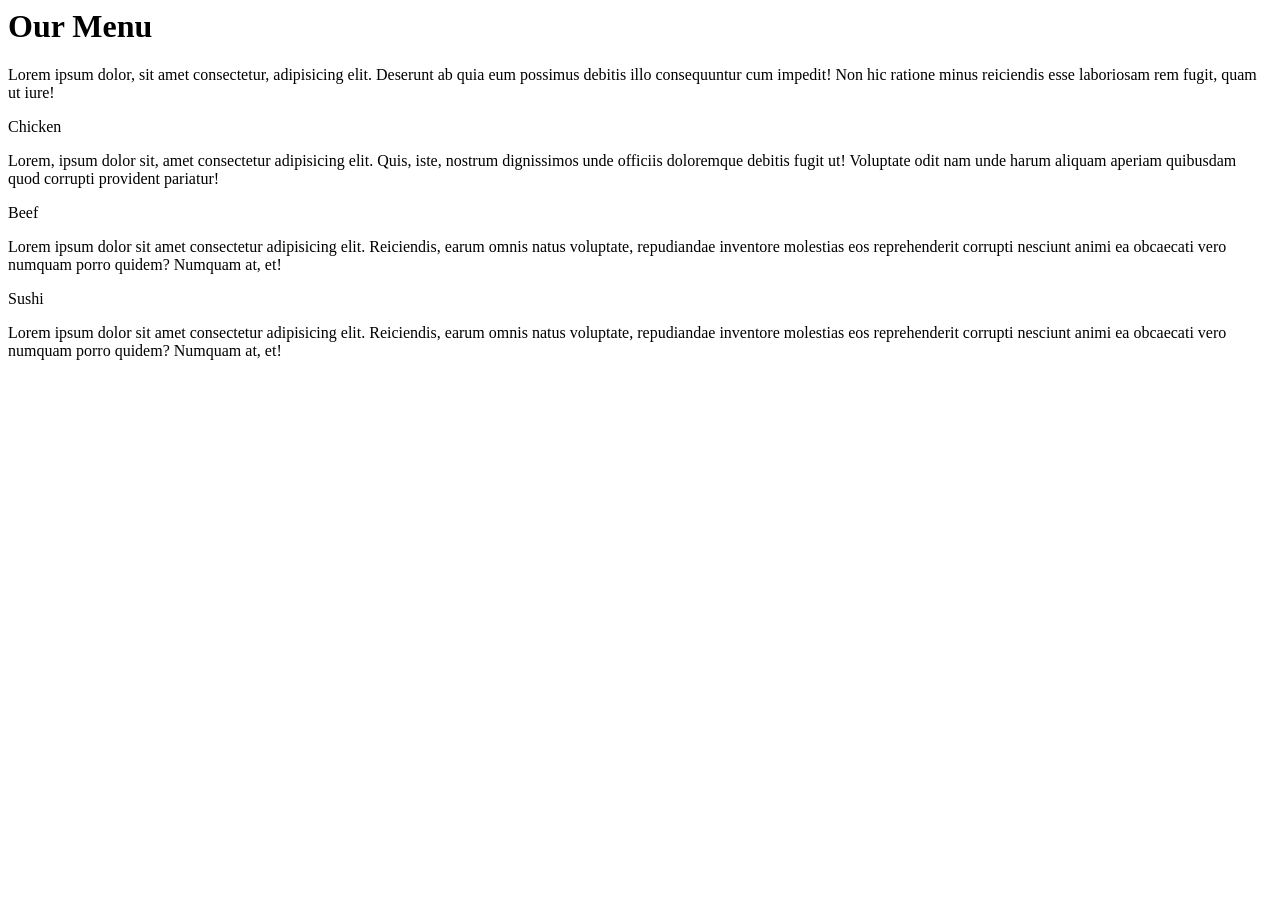
==== index.html @ 47172877 "Update index.html" ====
<html lang="en">
<head>
<meta charset="UTF-8">
<meta name="viewport" content="width=device-width, initialscale=1.0">
 <link rel="stylesheet" href="css/style.css">
<title>Responsive Layout</title>
</head>
<body>
<div class="row">
<h1>Our Menu</h1>
 <div class="col-lg-4 col-md-6 col-sm-12" id="container">
 <p>Lorem ipsum dolor, sit amet consectetur, adipisicing elit.
Deserunt ab quia eum possimus debitis illo consequuntur cum impedit!
Non hic ratione minus reiciendis esse laboriosam rem fugit, quam ut
iure!</p>
 <p id="p1">Chicken</p>
 </div>

 <div class="col-lg-4 col-md-6 col-sm-12" id="container"><p>Lorem,
ipsum dolor sit, amet consectetur adipisicing elit. Quis, iste,
nostrum dignissimos unde officiis doloremque debitis fugit ut!
Voluptate odit nam unde harum aliquam aperiam quibusdam quod corrupti
provident pariatur!</p>
 <p id="p2">Beef</p>
 </div>
 <div class="col-lg-4 col-md-12 col-sm-12" id="container"><p>Lorem
ipsum dolor sit amet consectetur adipisicing elit. Reiciendis, earum
omnis natus voluptate, repudiandae inventore molestias eos
reprehenderit corrupti nesciunt animi ea obcaecati vero numquam porro
quidem? Numquam at, et!</p>
 <p id="p3">Sushi</p>
 </div>
 <div class="col-lg-4 col-md-12 col-sm-12" id="container"><p>Lorem
ipsum dolor sit amet consectetur adipisicing elit. Reiciendis, earum
omnis natus voluptate, repudiandae inventore molestias eos
reprehenderit corrupti nesciunt animi ea obcaecati vero numquam porro
quidem? Numquam at, et!</p>
 
 
</div>
</body>
</html>
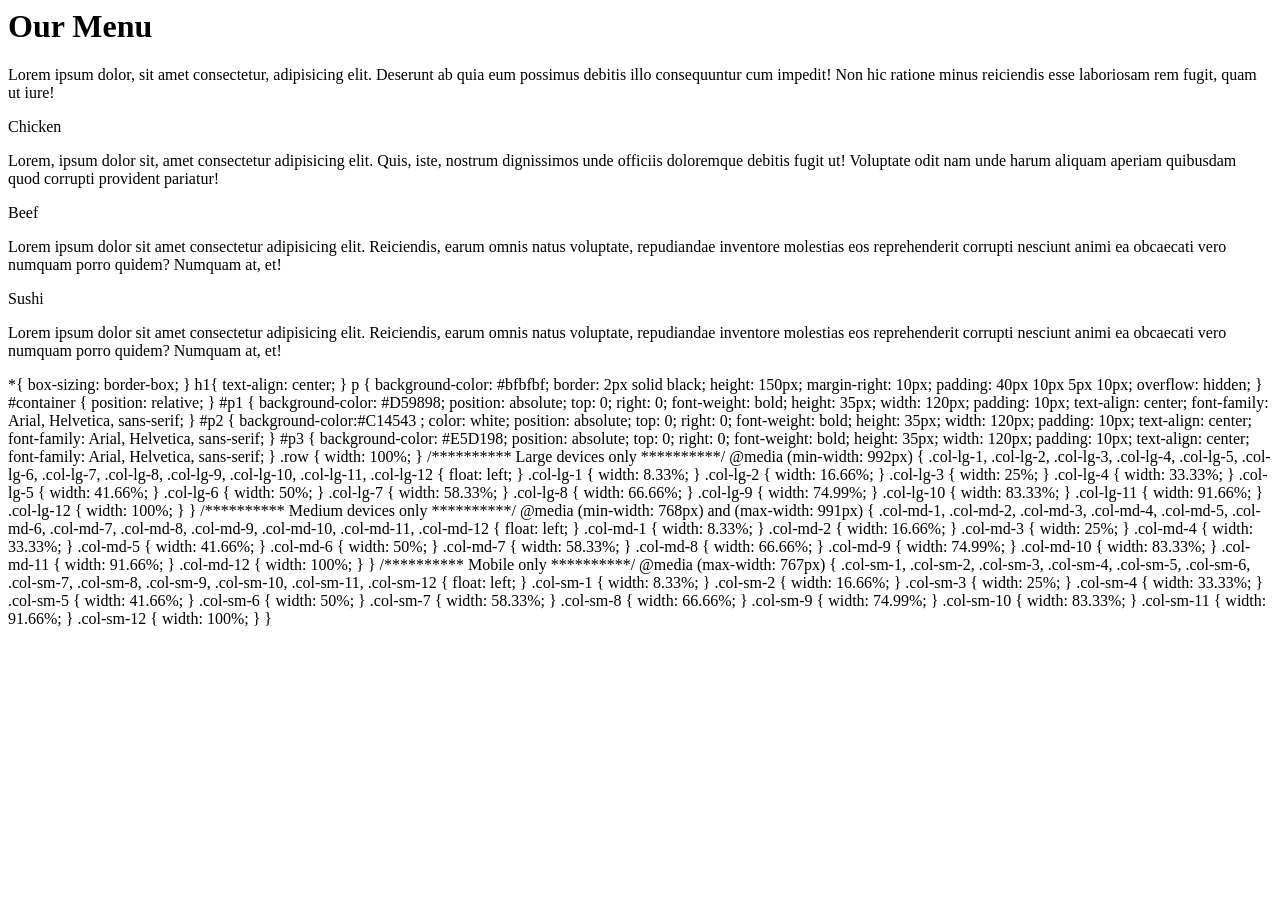
==== commit 01c2b9a0: "Update index.html" ====
--- a/index.html
+++ b/index.html
@@ -38,5 +38,197 @@
  
  
 </div>
+ *{
+ box-sizing: border-box;
+}
+h1{
+ text-align: center;
+}
+p {
+ background-color: #bfbfbf;
+ border: 2px solid black;
+ height: 150px;
+ margin-right: 10px;
+ padding: 40px 10px 5px 10px;
+ overflow: hidden;
+}
+#container {
+ position: relative;
+
+}
+#p1 {
+ background-color: #D59898;
+ position: absolute;
+ top: 0;
+ right: 0;
+ font-weight: bold;
+ height: 35px;
+ width: 120px;
+ padding: 10px;
+ text-align: center;
+ font-family: Arial, Helvetica, sans-serif;
+}
+#p2 {
+ background-color:#C14543 ;
+ color: white;
+ position: absolute;
+ top: 0;
+ right: 0;
+ font-weight: bold;
+ height: 35px;
+ width: 120px;
+ padding: 10px;
+ text-align: center;
+ font-family: Arial, Helvetica, sans-serif;
+}
+#p3 {
+ background-color: #E5D198;
+ position: absolute;
+ top: 0;
+ right: 0;
+ font-weight: bold;
+ height: 35px;
+ width: 120px;
+ padding: 10px;
+ text-align: center;
+ font-family: Arial, Helvetica, sans-serif;
+}
+.row {
+ width: 100%;
+}
+/********** Large devices only **********/
+@media (min-width: 992px) {
+ .col-lg-1, .col-lg-2, .col-lg-3, .col-lg-4, .col-lg-5, .col-lg-6,
+.col-lg-7, .col-lg-8, .col-lg-9, .col-lg-10, .col-lg-11, .col-lg-12 {
+ float: left;
+ }
+ .col-lg-1 {
+ width: 8.33%;
+ }
+ .col-lg-2 {
+ width: 16.66%;
+ }
+ .col-lg-3 {
+ width: 25%;
+ }
+ .col-lg-4 {
+ width: 33.33%;
+
+ }
+ .col-lg-5 {
+ width: 41.66%;
+ }
+ .col-lg-6 {
+ width: 50%;
+ }
+ .col-lg-7 {
+ width: 58.33%;
+ }
+ .col-lg-8 {
+ width: 66.66%;
+ }
+ .col-lg-9 {
+ width: 74.99%;
+ }
+ .col-lg-10 {
+ width: 83.33%;
+ }
+ .col-lg-11 {
+ width: 91.66%;
+ }
+ .col-lg-12 {
+ width: 100%;
+ }
+
+}
+/********** Medium devices only **********/
+@media (min-width: 768px) and (max-width: 991px) {
+ .col-md-1, .col-md-2, .col-md-3, .col-md-4, .col-md-5, .col-md-6,
+.col-md-7, .col-md-8, .col-md-9, .col-md-10, .col-md-11, .col-md-12 {
+ float: left;
+
+ }
+ .col-md-1 {
+ width: 8.33%;
+ }
+ .col-md-2 {
+ width: 16.66%;
+ }
+ .col-md-3 {
+ width: 25%;
+ }
+ .col-md-4 {
+ width: 33.33%;
+ }
+ .col-md-5 {
+ width: 41.66%;
+ }
+ .col-md-6 {
+ width: 50%;
+ }
+ .col-md-7 {
+ width: 58.33%;
+ }
+ .col-md-8 {
+ width: 66.66%;
+ }
+ .col-md-9 {
+ width: 74.99%;
+ }
+ .col-md-10 {
+ width: 83.33%;
+ }
+ .col-md-11 {
+ width: 91.66%;
+ }
+ .col-md-12 {
+ width: 100%;
+ }
+}
+/********** Mobile only **********/
+@media (max-width: 767px) {
+ .col-sm-1, .col-sm-2, .col-sm-3, .col-sm-4, .col-sm-5, .col-sm-6,
+.col-sm-7, .col-sm-8, .col-sm-9, .col-sm-10, .col-sm-11, .col-sm-12 {
+ float: left;
+ }
+ .col-sm-1 {
+ width: 8.33%;
+ }
+ .col-sm-2 {
+ width: 16.66%;
+ }
+ .col-sm-3 {
+ width: 25%;
+ }
+ .col-sm-4 {
+ width: 33.33%;
+
+ }
+ .col-sm-5 {
+ width: 41.66%;
+ }
+ .col-sm-6 {
+ width: 50%;
+ }
+ .col-sm-7 {
+ width: 58.33%;
+ }
+ .col-sm-8 {
+ width: 66.66%;
+ }
+ .col-sm-9 {
+ width: 74.99%;
+ }
+ .col-sm-10 {
+ width: 83.33%;
+ }
+ .col-sm-11 {
+ width: 91.66%;
+ }
+ .col-sm-12 {
+ width: 100%;
+ }
+
+}
 </body>
 </html>
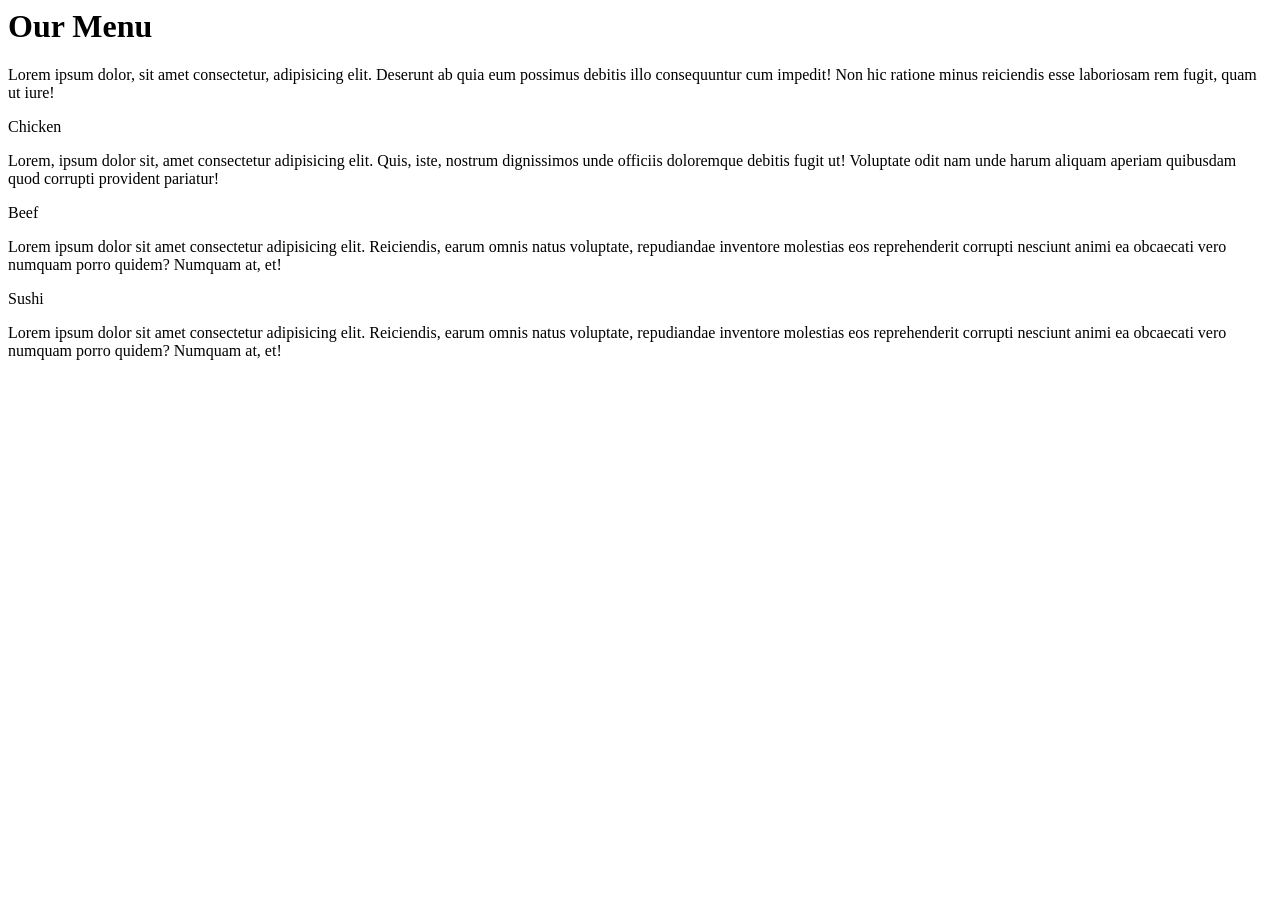
==== commit 59b2b1a5: "Update index.html" ====
--- a/index.html
+++ b/index.html
@@ -35,200 +35,8 @@
 omnis natus voluptate, repudiandae inventore molestias eos
 reprehenderit corrupti nesciunt animi ea obcaecati vero numquam porro
 quidem? Numquam at, et!</p>
+  
+</div>
  
- 
-</div>
- *{
- box-sizing: border-box;
-}
-h1{
- text-align: center;
-}
-p {
- background-color: #bfbfbf;
- border: 2px solid black;
- height: 150px;
- margin-right: 10px;
- padding: 40px 10px 5px 10px;
- overflow: hidden;
-}
-#container {
- position: relative;
-
-}
-#p1 {
- background-color: #D59898;
- position: absolute;
- top: 0;
- right: 0;
- font-weight: bold;
- height: 35px;
- width: 120px;
- padding: 10px;
- text-align: center;
- font-family: Arial, Helvetica, sans-serif;
-}
-#p2 {
- background-color:#C14543 ;
- color: white;
- position: absolute;
- top: 0;
- right: 0;
- font-weight: bold;
- height: 35px;
- width: 120px;
- padding: 10px;
- text-align: center;
- font-family: Arial, Helvetica, sans-serif;
-}
-#p3 {
- background-color: #E5D198;
- position: absolute;
- top: 0;
- right: 0;
- font-weight: bold;
- height: 35px;
- width: 120px;
- padding: 10px;
- text-align: center;
- font-family: Arial, Helvetica, sans-serif;
-}
-.row {
- width: 100%;
-}
-/********** Large devices only **********/
-@media (min-width: 992px) {
- .col-lg-1, .col-lg-2, .col-lg-3, .col-lg-4, .col-lg-5, .col-lg-6,
-.col-lg-7, .col-lg-8, .col-lg-9, .col-lg-10, .col-lg-11, .col-lg-12 {
- float: left;
- }
- .col-lg-1 {
- width: 8.33%;
- }
- .col-lg-2 {
- width: 16.66%;
- }
- .col-lg-3 {
- width: 25%;
- }
- .col-lg-4 {
- width: 33.33%;
-
- }
- .col-lg-5 {
- width: 41.66%;
- }
- .col-lg-6 {
- width: 50%;
- }
- .col-lg-7 {
- width: 58.33%;
- }
- .col-lg-8 {
- width: 66.66%;
- }
- .col-lg-9 {
- width: 74.99%;
- }
- .col-lg-10 {
- width: 83.33%;
- }
- .col-lg-11 {
- width: 91.66%;
- }
- .col-lg-12 {
- width: 100%;
- }
-
-}
-/********** Medium devices only **********/
-@media (min-width: 768px) and (max-width: 991px) {
- .col-md-1, .col-md-2, .col-md-3, .col-md-4, .col-md-5, .col-md-6,
-.col-md-7, .col-md-8, .col-md-9, .col-md-10, .col-md-11, .col-md-12 {
- float: left;
-
- }
- .col-md-1 {
- width: 8.33%;
- }
- .col-md-2 {
- width: 16.66%;
- }
- .col-md-3 {
- width: 25%;
- }
- .col-md-4 {
- width: 33.33%;
- }
- .col-md-5 {
- width: 41.66%;
- }
- .col-md-6 {
- width: 50%;
- }
- .col-md-7 {
- width: 58.33%;
- }
- .col-md-8 {
- width: 66.66%;
- }
- .col-md-9 {
- width: 74.99%;
- }
- .col-md-10 {
- width: 83.33%;
- }
- .col-md-11 {
- width: 91.66%;
- }
- .col-md-12 {
- width: 100%;
- }
-}
-/********** Mobile only **********/
-@media (max-width: 767px) {
- .col-sm-1, .col-sm-2, .col-sm-3, .col-sm-4, .col-sm-5, .col-sm-6,
-.col-sm-7, .col-sm-8, .col-sm-9, .col-sm-10, .col-sm-11, .col-sm-12 {
- float: left;
- }
- .col-sm-1 {
- width: 8.33%;
- }
- .col-sm-2 {
- width: 16.66%;
- }
- .col-sm-3 {
- width: 25%;
- }
- .col-sm-4 {
- width: 33.33%;
-
- }
- .col-sm-5 {
- width: 41.66%;
- }
- .col-sm-6 {
- width: 50%;
- }
- .col-sm-7 {
- width: 58.33%;
- }
- .col-sm-8 {
- width: 66.66%;
- }
- .col-sm-9 {
- width: 74.99%;
- }
- .col-sm-10 {
- width: 83.33%;
- }
- .col-sm-11 {
- width: 91.66%;
- }
- .col-sm-12 {
- width: 100%;
- }
-
-}
 </body>
 </html>
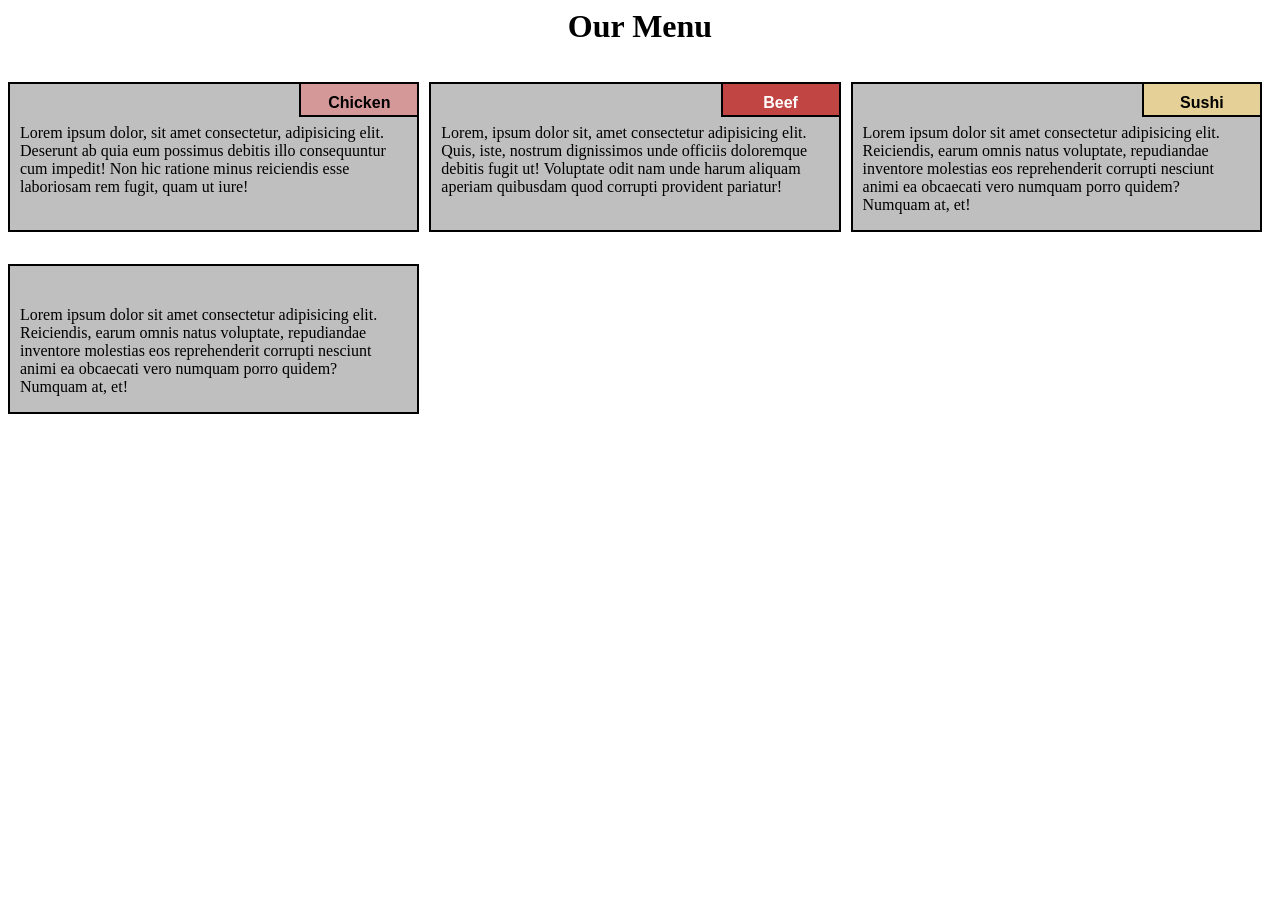
==== commit 66d5ceb0: "Update index.html" ====
--- a/index.html
+++ b/index.html
@@ -2,7 +2,7 @@
 <head>
 <meta charset="UTF-8">
 <meta name="viewport" content="width=device-width, initialscale=1.0">
- <link rel="stylesheet" href="css/style.css">
+ <link rel="stylesheet" href="style.css">
 <title>Responsive Layout</title>
 </head>
 <body>
--- a/style.css
+++ b/style.css
@@ -0,0 +1,192 @@
+*{
+ box-sizing: border-box;
+}
+h1{
+ text-align: center;
+}
+p {
+ background-color: #bfbfbf;
+ border: 2px solid black;
+ height: 150px;
+ margin-right: 10px;
+ padding: 40px 10px 5px 10px;
+ overflow: hidden;
+}
+#container {
+ position: relative;
+
+}
+#p1 {
+ background-color: #D59898;
+ position: absolute;
+ top: 0;
+ right: 0;
+ font-weight: bold;
+ height: 35px;
+ width: 120px;
+ padding: 10px;
+ text-align: center;
+ font-family: Arial, Helvetica, sans-serif;
+}
+#p2 {
+ background-color:#C14543 ;
+ color: white;
+ position: absolute;
+ top: 0;
+ right: 0;
+ font-weight: bold;
+ height: 35px;
+ width: 120px;
+ padding: 10px;
+ text-align: center;
+ font-family: Arial, Helvetica, sans-serif;
+}
+#p3 {
+ background-color: #E5D198;
+ position: absolute;
+ top: 0;
+ right: 0;
+ font-weight: bold;
+ height: 35px;
+ width: 120px;
+ padding: 10px;
+ text-align: center;
+ font-family: Arial, Helvetica, sans-serif;
+}
+.row {
+ width: 100%;
+}
+/********** Large devices only **********/
+@media (min-width: 992px) {
+ .col-lg-1, .col-lg-2, .col-lg-3, .col-lg-4, .col-lg-5, .col-lg-6,
+.col-lg-7, .col-lg-8, .col-lg-9, .col-lg-10, .col-lg-11, .col-lg-12 {
+ float: left;
+ }
+ .col-lg-1 {
+ width: 8.33%;
+ }
+ .col-lg-2 {
+ width: 16.66%;
+ }
+ .col-lg-3 {
+ width: 25%;
+ }
+ .col-lg-4 {
+ width: 33.33%;
+
+ }
+ .col-lg-5 {
+ width: 41.66%;
+ }
+ .col-lg-6 {
+ width: 50%;
+ }
+ .col-lg-7 {
+ width: 58.33%;
+ }
+ .col-lg-8 {
+ width: 66.66%;
+ }
+ .col-lg-9 {
+ width: 74.99%;
+ }
+ .col-lg-10 {
+ width: 83.33%;
+ }
+ .col-lg-11 {
+ width: 91.66%;
+ }
+ .col-lg-12 {
+ width: 100%;
+ }
+
+}
+/********** Medium devices only **********/
+@media (min-width: 768px) and (max-width: 991px) {
+ .col-md-1, .col-md-2, .col-md-3, .col-md-4, .col-md-5, .col-md-6,
+.col-md-7, .col-md-8, .col-md-9, .col-md-10, .col-md-11, .col-md-12 {
+ float: left;
+
+ }
+ .col-md-1 {
+ width: 8.33%;
+ }
+ .col-md-2 {
+ width: 16.66%;
+ }
+ .col-md-3 {
+ width: 25%;
+ }
+ .col-md-4 {
+ width: 33.33%;
+ }
+ .col-md-5 {
+ width: 41.66%;
+ }
+ .col-md-6 {
+ width: 50%;
+ }
+ .col-md-7 {
+ width: 58.33%;
+ }
+ .col-md-8 {
+ width: 66.66%;
+ }
+ .col-md-9 {
+ width: 74.99%;
+ }
+ .col-md-10 {
+ width: 83.33%;
+ }
+ .col-md-11 {
+ width: 91.66%;
+ }
+ .col-md-12 {
+ width: 100%;
+ }
+}
+/********** Mobile only **********/
+@media (max-width: 767px) {
+ .col-sm-1, .col-sm-2, .col-sm-3, .col-sm-4, .col-sm-5, .col-sm-6,
+.col-sm-7, .col-sm-8, .col-sm-9, .col-sm-10, .col-sm-11, .col-sm-12 {
+ float: left;
+ }
+ .col-sm-1 {
+ width: 8.33%;
+ }
+ .col-sm-2 {
+ width: 16.66%;
+ }
+ .col-sm-3 {
+ width: 25%;
+ }
+ .col-sm-4 {
+ width: 33.33%;
+
+ }
+ .col-sm-5 {
+ width: 41.66%;
+ }
+ .col-sm-6 {
+ width: 50%;
+ }
+ .col-sm-7 {
+ width: 58.33%;
+ }
+ .col-sm-8 {
+ width: 66.66%;
+ }
+ .col-sm-9 {
+ width: 74.99%;
+ }
+ .col-sm-10 {
+ width: 83.33%;
+ }
+ .col-sm-11 {
+ width: 91.66%;
+ }
+ .col-sm-12 {
+ width: 100%;
+ }
+
+}
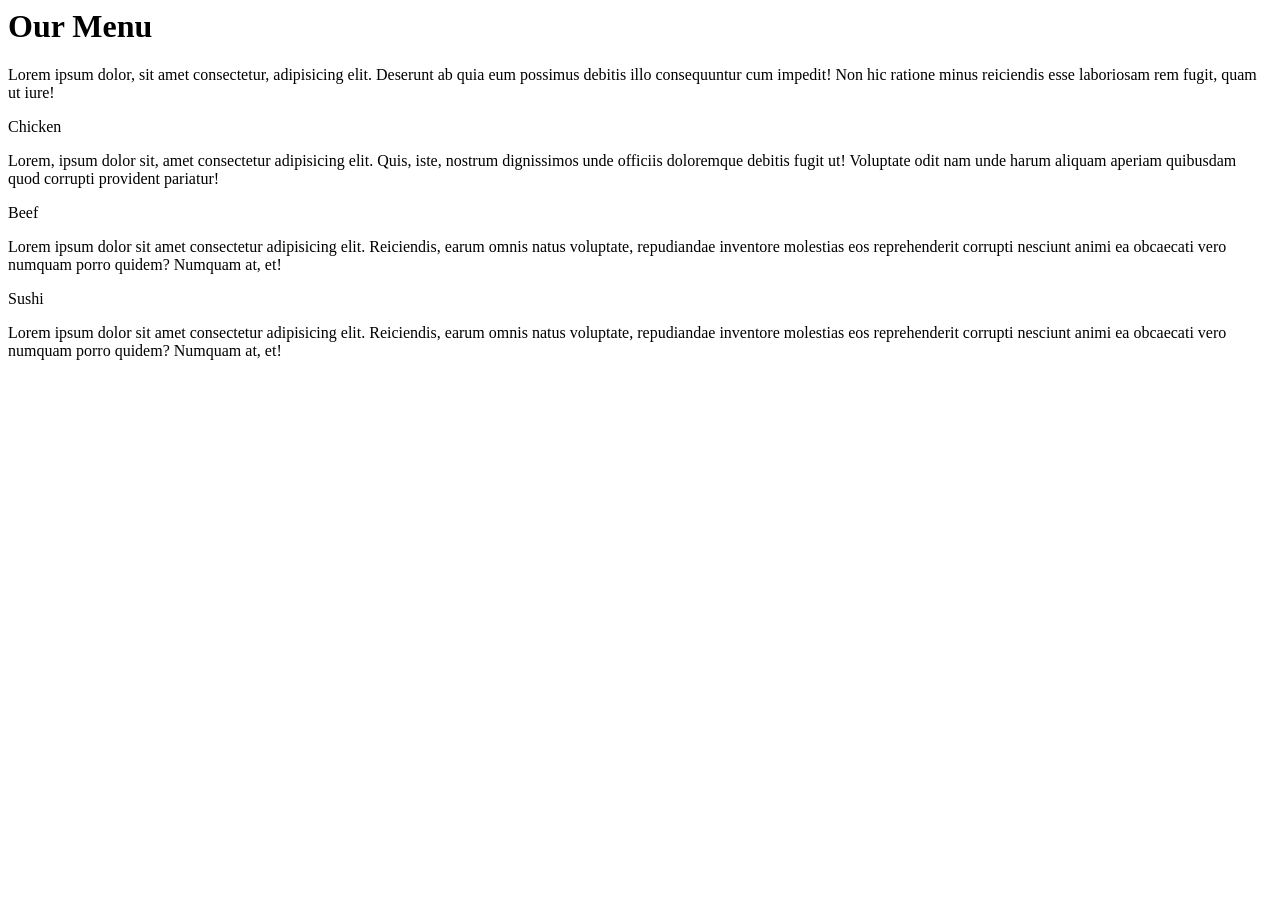
==== commit bd21e13a: "Update index.html" ====
--- a/index.html
+++ b/index.html
@@ -2,7 +2,7 @@
 <head>
 <meta charset="UTF-8">
 <meta name="viewport" content="width=device-width, initialscale=1.0">
- <link rel="stylesheet" href="style.css">
+ <link rel="stylesheet" href="css/style.css">
 <title>Responsive Layout</title>
 </head>
 <body>
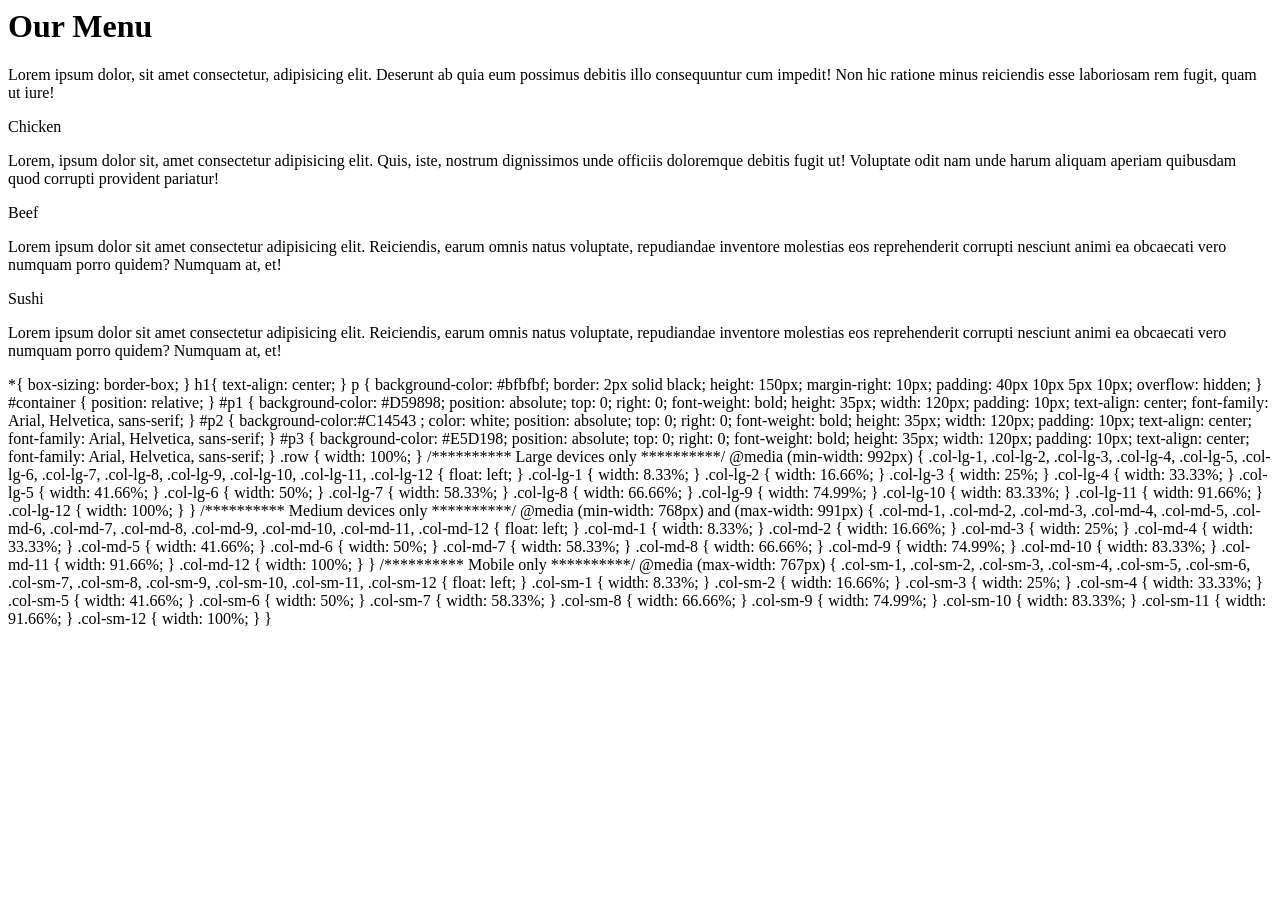
==== commit 63bd9d76: "Update index.html" ====
--- a/index.html
+++ b/index.html
@@ -2,7 +2,6 @@
 <head>
 <meta charset="UTF-8">
 <meta name="viewport" content="width=device-width, initialscale=1.0">
- <link rel="stylesheet" href="css/style.css">
 <title>Responsive Layout</title>
 </head>
 <body>
@@ -36,7 +35,199 @@
 reprehenderit corrupti nesciunt animi ea obcaecati vero numquam porro
 quidem? Numquam at, et!</p>
   
-</div>
+</div>*{
+ box-sizing: border-box;
+}
+h1{
+ text-align: center;
+}
+p {
+ background-color: #bfbfbf;
+ border: 2px solid black;
+ height: 150px;
+ margin-right: 10px;
+ padding: 40px 10px 5px 10px;
+ overflow: hidden;
+}
+#container {
+ position: relative;
+
+}
+#p1 {
+ background-color: #D59898;
+ position: absolute;
+ top: 0;
+ right: 0;
+ font-weight: bold;
+ height: 35px;
+ width: 120px;
+ padding: 10px;
+ text-align: center;
+ font-family: Arial, Helvetica, sans-serif;
+}
+#p2 {
+ background-color:#C14543 ;
+ color: white;
+ position: absolute;
+ top: 0;
+ right: 0;
+ font-weight: bold;
+ height: 35px;
+ width: 120px;
+ padding: 10px;
+ text-align: center;
+ font-family: Arial, Helvetica, sans-serif;
+}
+#p3 {
+ background-color: #E5D198;
+ position: absolute;
+ top: 0;
+ right: 0;
+ font-weight: bold;
+ height: 35px;
+ width: 120px;
+ padding: 10px;
+ text-align: center;
+ font-family: Arial, Helvetica, sans-serif;
+}
+.row {
+ width: 100%;
+}
+/********** Large devices only **********/
+@media (min-width: 992px) {
+ .col-lg-1, .col-lg-2, .col-lg-3, .col-lg-4, .col-lg-5, .col-lg-6,
+.col-lg-7, .col-lg-8, .col-lg-9, .col-lg-10, .col-lg-11, .col-lg-12 {
+ float: left;
+ }
+ .col-lg-1 {
+ width: 8.33%;
+ }
+ .col-lg-2 {
+ width: 16.66%;
+ }
+ .col-lg-3 {
+ width: 25%;
+ }
+ .col-lg-4 {
+ width: 33.33%;
+
+ }
+ .col-lg-5 {
+ width: 41.66%;
+ }
+ .col-lg-6 {
+ width: 50%;
+ }
+ .col-lg-7 {
+ width: 58.33%;
+ }
+ .col-lg-8 {
+ width: 66.66%;
+ }
+ .col-lg-9 {
+ width: 74.99%;
+ }
+ .col-lg-10 {
+ width: 83.33%;
+ }
+ .col-lg-11 {
+ width: 91.66%;
+ }
+ .col-lg-12 {
+ width: 100%;
+ }
+
+}
+/********** Medium devices only **********/
+@media (min-width: 768px) and (max-width: 991px) {
+ .col-md-1, .col-md-2, .col-md-3, .col-md-4, .col-md-5, .col-md-6,
+.col-md-7, .col-md-8, .col-md-9, .col-md-10, .col-md-11, .col-md-12 {
+ float: left;
+
+ }
+ .col-md-1 {
+ width: 8.33%;
+ }
+ .col-md-2 {
+ width: 16.66%;
+ }
+ .col-md-3 {
+ width: 25%;
+ }
+ .col-md-4 {
+ width: 33.33%;
+ }
+ .col-md-5 {
+ width: 41.66%;
+ }
+ .col-md-6 {
+ width: 50%;
+ }
+ .col-md-7 {
+ width: 58.33%;
+ }
+ .col-md-8 {
+ width: 66.66%;
+ }
+ .col-md-9 {
+ width: 74.99%;
+ }
+ .col-md-10 {
+ width: 83.33%;
+ }
+ .col-md-11 {
+ width: 91.66%;
+ }
+ .col-md-12 {
+ width: 100%;
+ }
+}
+/********** Mobile only **********/
+@media (max-width: 767px) {
+ .col-sm-1, .col-sm-2, .col-sm-3, .col-sm-4, .col-sm-5, .col-sm-6,
+.col-sm-7, .col-sm-8, .col-sm-9, .col-sm-10, .col-sm-11, .col-sm-12 {
+ float: left;
+ }
+ .col-sm-1 {
+ width: 8.33%;
+ }
+ .col-sm-2 {
+ width: 16.66%;
+ }
+ .col-sm-3 {
+ width: 25%;
+ }
+ .col-sm-4 {
+ width: 33.33%;
+
+ }
+ .col-sm-5 {
+ width: 41.66%;
+ }
+ .col-sm-6 {
+ width: 50%;
+ }
+ .col-sm-7 {
+ width: 58.33%;
+ }
+ .col-sm-8 {
+ width: 66.66%;
+ }
+ .col-sm-9 {
+ width: 74.99%;
+ }
+ .col-sm-10 {
+ width: 83.33%;
+ }
+ .col-sm-11 {
+ width: 91.66%;
+ }
+ .col-sm-12 {
+ width: 100%;
+ }
+
+}
+ 
  
 </body>
 </html>
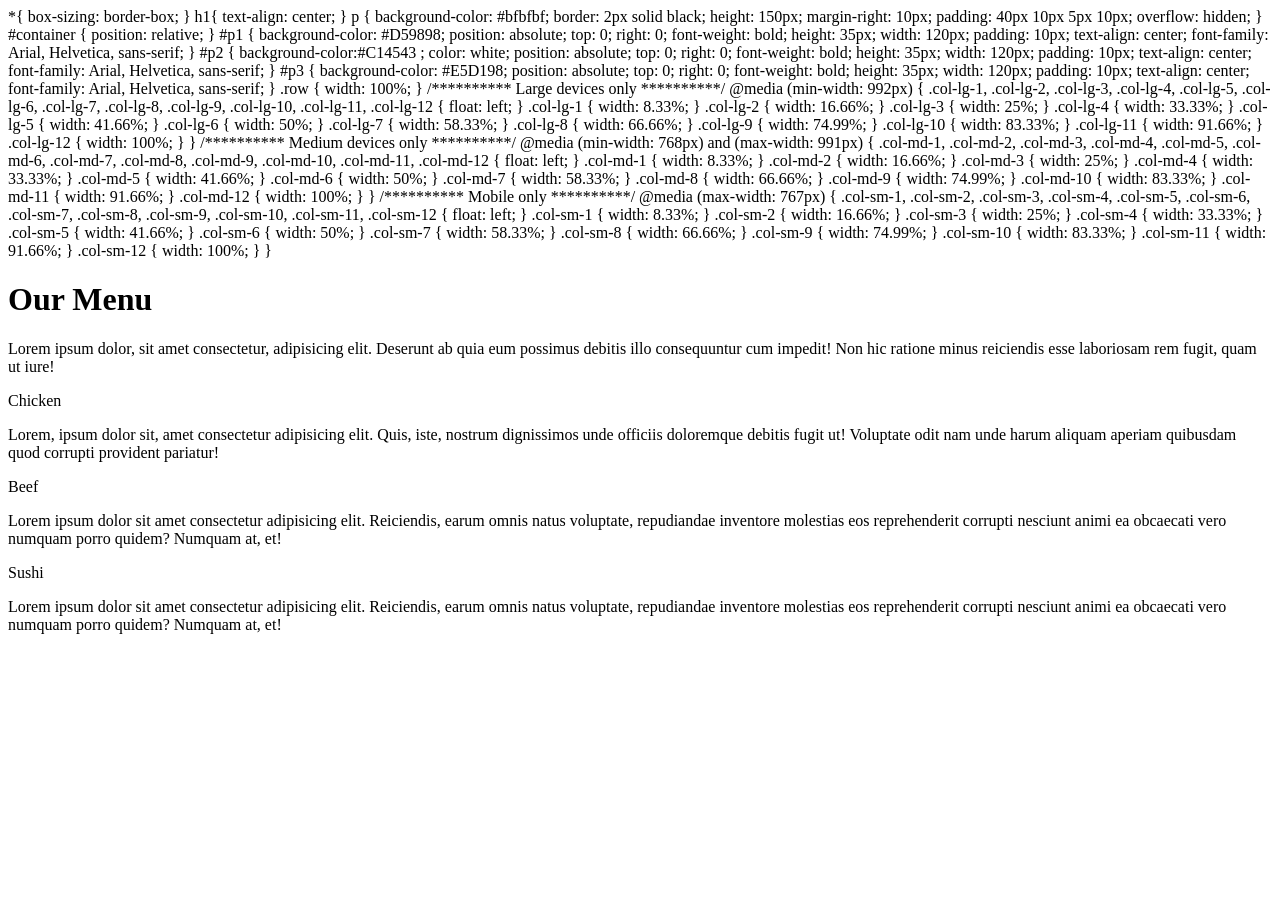
==== commit 6c9bb5b4: "Update index.html" ====
--- a/index.html
+++ b/index.html
@@ -5,6 +5,198 @@
 <title>Responsive Layout</title>
 </head>
 <body>
+ *{
+ box-sizing: border-box;
+}
+h1{
+ text-align: center;
+}
+p {
+ background-color: #bfbfbf;
+ border: 2px solid black;
+ height: 150px;
+ margin-right: 10px;
+ padding: 40px 10px 5px 10px;
+ overflow: hidden;
+}
+#container {
+ position: relative;
+
+}
+#p1 {
+ background-color: #D59898;
+ position: absolute;
+ top: 0;
+ right: 0;
+ font-weight: bold;
+ height: 35px;
+ width: 120px;
+ padding: 10px;
+ text-align: center;
+ font-family: Arial, Helvetica, sans-serif;
+}
+#p2 {
+ background-color:#C14543 ;
+ color: white;
+ position: absolute;
+ top: 0;
+ right: 0;
+ font-weight: bold;
+ height: 35px;
+ width: 120px;
+ padding: 10px;
+ text-align: center;
+ font-family: Arial, Helvetica, sans-serif;
+}
+#p3 {
+ background-color: #E5D198;
+ position: absolute;
+ top: 0;
+ right: 0;
+ font-weight: bold;
+ height: 35px;
+ width: 120px;
+ padding: 10px;
+ text-align: center;
+ font-family: Arial, Helvetica, sans-serif;
+}
+.row {
+ width: 100%;
+}
+/********** Large devices only **********/
+@media (min-width: 992px) {
+ .col-lg-1, .col-lg-2, .col-lg-3, .col-lg-4, .col-lg-5, .col-lg-6,
+.col-lg-7, .col-lg-8, .col-lg-9, .col-lg-10, .col-lg-11, .col-lg-12 {
+ float: left;
+ }
+ .col-lg-1 {
+ width: 8.33%;
+ }
+ .col-lg-2 {
+ width: 16.66%;
+ }
+ .col-lg-3 {
+ width: 25%;
+ }
+ .col-lg-4 {
+ width: 33.33%;
+
+ }
+ .col-lg-5 {
+ width: 41.66%;
+ }
+ .col-lg-6 {
+ width: 50%;
+ }
+ .col-lg-7 {
+ width: 58.33%;
+ }
+ .col-lg-8 {
+ width: 66.66%;
+ }
+ .col-lg-9 {
+ width: 74.99%;
+ }
+ .col-lg-10 {
+ width: 83.33%;
+ }
+ .col-lg-11 {
+ width: 91.66%;
+ }
+ .col-lg-12 {
+ width: 100%;
+ }
+
+}
+/********** Medium devices only **********/
+@media (min-width: 768px) and (max-width: 991px) {
+ .col-md-1, .col-md-2, .col-md-3, .col-md-4, .col-md-5, .col-md-6,
+.col-md-7, .col-md-8, .col-md-9, .col-md-10, .col-md-11, .col-md-12 {
+ float: left;
+
+ }
+ .col-md-1 {
+ width: 8.33%;
+ }
+ .col-md-2 {
+ width: 16.66%;
+ }
+ .col-md-3 {
+ width: 25%;
+ }
+ .col-md-4 {
+ width: 33.33%;
+ }
+ .col-md-5 {
+ width: 41.66%;
+ }
+ .col-md-6 {
+ width: 50%;
+ }
+ .col-md-7 {
+ width: 58.33%;
+ }
+ .col-md-8 {
+ width: 66.66%;
+ }
+ .col-md-9 {
+ width: 74.99%;
+ }
+ .col-md-10 {
+ width: 83.33%;
+ }
+ .col-md-11 {
+ width: 91.66%;
+ }
+ .col-md-12 {
+ width: 100%;
+ }
+}
+/********** Mobile only **********/
+@media (max-width: 767px) {
+ .col-sm-1, .col-sm-2, .col-sm-3, .col-sm-4, .col-sm-5, .col-sm-6,
+.col-sm-7, .col-sm-8, .col-sm-9, .col-sm-10, .col-sm-11, .col-sm-12 {
+ float: left;
+ }
+ .col-sm-1 {
+ width: 8.33%;
+ }
+ .col-sm-2 {
+ width: 16.66%;
+ }
+ .col-sm-3 {
+ width: 25%;
+ }
+ .col-sm-4 {
+ width: 33.33%;
+
+ }
+ .col-sm-5 {
+ width: 41.66%;
+ }
+ .col-sm-6 {
+ width: 50%;
+ }
+ .col-sm-7 {
+ width: 58.33%;
+ }
+ .col-sm-8 {
+ width: 66.66%;
+ }
+ .col-sm-9 {
+ width: 74.99%;
+ }
+ .col-sm-10 {
+ width: 83.33%;
+ }
+ .col-sm-11 {
+ width: 91.66%;
+ }
+ .col-sm-12 {
+ width: 100%;
+ }
+
+}
 <div class="row">
 <h1>Our Menu</h1>
  <div class="col-lg-4 col-md-6 col-sm-12" id="container">
@@ -35,199 +227,6 @@
 reprehenderit corrupti nesciunt animi ea obcaecati vero numquam porro
 quidem? Numquam at, et!</p>
   
-</div>*{
- box-sizing: border-box;
-}
-h1{
- text-align: center;
-}
-p {
- background-color: #bfbfbf;
- border: 2px solid black;
- height: 150px;
- margin-right: 10px;
- padding: 40px 10px 5px 10px;
- overflow: hidden;
-}
-#container {
- position: relative;
-
-}
-#p1 {
- background-color: #D59898;
- position: absolute;
- top: 0;
- right: 0;
- font-weight: bold;
- height: 35px;
- width: 120px;
- padding: 10px;
- text-align: center;
- font-family: Arial, Helvetica, sans-serif;
-}
-#p2 {
- background-color:#C14543 ;
- color: white;
- position: absolute;
- top: 0;
- right: 0;
- font-weight: bold;
- height: 35px;
- width: 120px;
- padding: 10px;
- text-align: center;
- font-family: Arial, Helvetica, sans-serif;
-}
-#p3 {
- background-color: #E5D198;
- position: absolute;
- top: 0;
- right: 0;
- font-weight: bold;
- height: 35px;
- width: 120px;
- padding: 10px;
- text-align: center;
- font-family: Arial, Helvetica, sans-serif;
-}
-.row {
- width: 100%;
-}
-/********** Large devices only **********/
-@media (min-width: 992px) {
- .col-lg-1, .col-lg-2, .col-lg-3, .col-lg-4, .col-lg-5, .col-lg-6,
-.col-lg-7, .col-lg-8, .col-lg-9, .col-lg-10, .col-lg-11, .col-lg-12 {
- float: left;
- }
- .col-lg-1 {
- width: 8.33%;
- }
- .col-lg-2 {
- width: 16.66%;
- }
- .col-lg-3 {
- width: 25%;
- }
- .col-lg-4 {
- width: 33.33%;
-
- }
- .col-lg-5 {
- width: 41.66%;
- }
- .col-lg-6 {
- width: 50%;
- }
- .col-lg-7 {
- width: 58.33%;
- }
- .col-lg-8 {
- width: 66.66%;
- }
- .col-lg-9 {
- width: 74.99%;
- }
- .col-lg-10 {
- width: 83.33%;
- }
- .col-lg-11 {
- width: 91.66%;
- }
- .col-lg-12 {
- width: 100%;
- }
-
-}
-/********** Medium devices only **********/
-@media (min-width: 768px) and (max-width: 991px) {
- .col-md-1, .col-md-2, .col-md-3, .col-md-4, .col-md-5, .col-md-6,
-.col-md-7, .col-md-8, .col-md-9, .col-md-10, .col-md-11, .col-md-12 {
- float: left;
-
- }
- .col-md-1 {
- width: 8.33%;
- }
- .col-md-2 {
- width: 16.66%;
- }
- .col-md-3 {
- width: 25%;
- }
- .col-md-4 {
- width: 33.33%;
- }
- .col-md-5 {
- width: 41.66%;
- }
- .col-md-6 {
- width: 50%;
- }
- .col-md-7 {
- width: 58.33%;
- }
- .col-md-8 {
- width: 66.66%;
- }
- .col-md-9 {
- width: 74.99%;
- }
- .col-md-10 {
- width: 83.33%;
- }
- .col-md-11 {
- width: 91.66%;
- }
- .col-md-12 {
- width: 100%;
- }
-}
-/********** Mobile only **********/
-@media (max-width: 767px) {
- .col-sm-1, .col-sm-2, .col-sm-3, .col-sm-4, .col-sm-5, .col-sm-6,
-.col-sm-7, .col-sm-8, .col-sm-9, .col-sm-10, .col-sm-11, .col-sm-12 {
- float: left;
- }
- .col-sm-1 {
- width: 8.33%;
- }
- .col-sm-2 {
- width: 16.66%;
- }
- .col-sm-3 {
- width: 25%;
- }
- .col-sm-4 {
- width: 33.33%;
-
- }
- .col-sm-5 {
- width: 41.66%;
- }
- .col-sm-6 {
- width: 50%;
- }
- .col-sm-7 {
- width: 58.33%;
- }
- .col-sm-8 {
- width: 66.66%;
- }
- .col-sm-9 {
- width: 74.99%;
- }
- .col-sm-10 {
- width: 83.33%;
- }
- .col-sm-11 {
- width: 91.66%;
- }
- .col-sm-12 {
- width: 100%;
- }
-
-}
- 
- 
+</div>
 </body>
 </html>
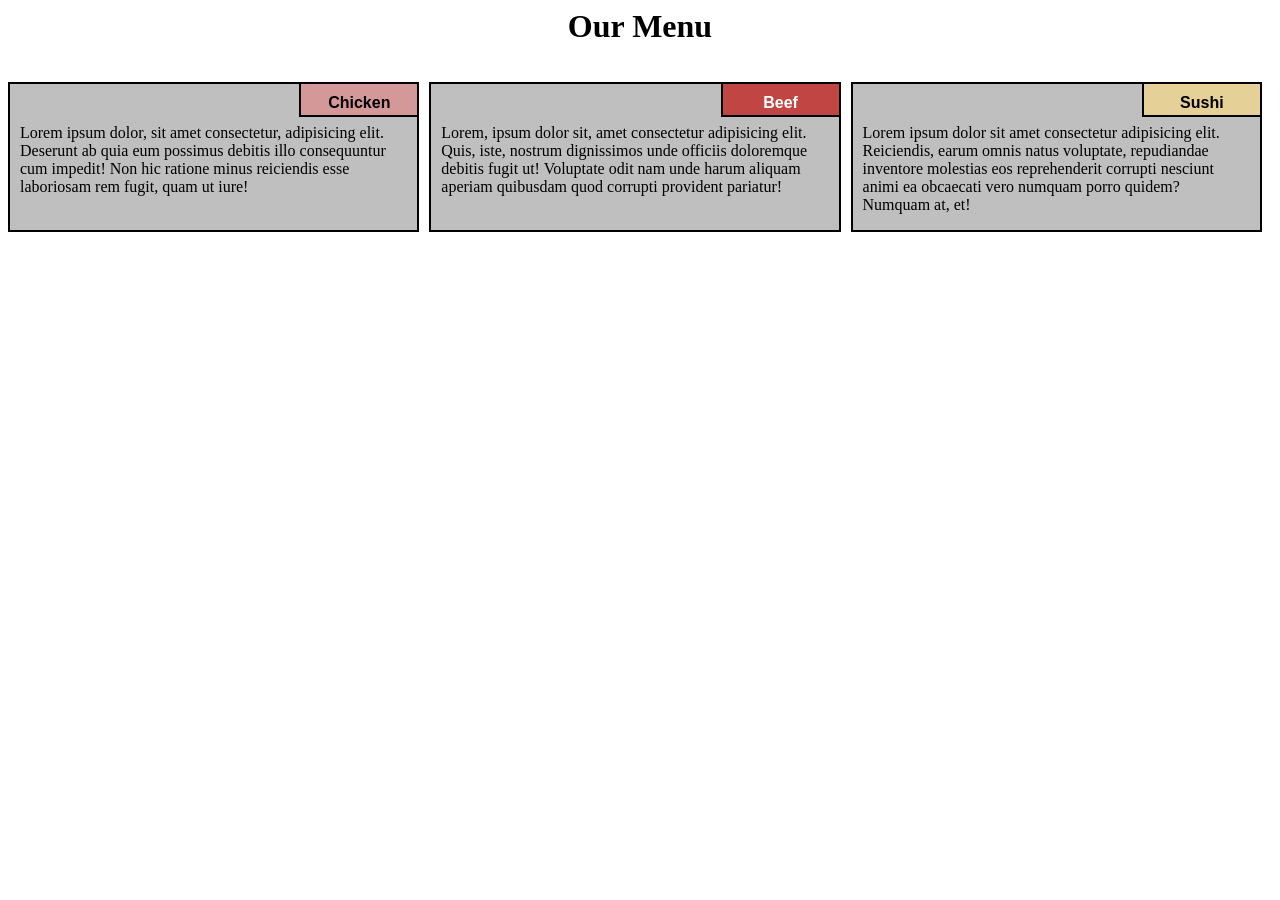
==== commit 7048a394: "Create index.html" ====
--- a/index.html
+++ b/index.html
@@ -2,201 +2,128 @@
 <head>
 <meta charset="UTF-8">
 <meta name="viewport" content="width=device-width, initialscale=1.0">
-<title>Responsive Layout</title>
-</head>
-<body>
- *{
- box-sizing: border-box;
+<style>
+*{
+  box-sizing: border-box;
 }
+
 h1{
- text-align: center;
+  text-align: center;
 }
+
 p {
- background-color: #bfbfbf;
- border: 2px solid black;
- height: 150px;
- margin-right: 10px;
- padding: 40px 10px 5px 10px;
- overflow: hidden;
+  background-color: #bfbfbf;
+  border: 2px solid black;
+  height: 150px;
+  margin-right: 10px;
+  padding: 40px 10px 5px 10px;
+  overflow: hidden;
 }
+
+
 #container {
- position: relative;
+  position: relative;
+  
+}
+
+#p1 {
+  background-color: #D59898;
+  position: absolute;
+  top: 0;
+  right: 0;
+  font-weight: bold;
+  height: 35px;
+  width: 120px;
+  padding: 10px;
+  text-align: center;
+  font-family: Arial, Helvetica, sans-serif;
 
 }
-#p1 {
- background-color: #D59898;
- position: absolute;
- top: 0;
- right: 0;
- font-weight: bold;
- height: 35px;
- width: 120px;
- padding: 10px;
- text-align: center;
- font-family: Arial, Helvetica, sans-serif;
-}
 #p2 {
- background-color:#C14543 ;
- color: white;
- position: absolute;
- top: 0;
- right: 0;
- font-weight: bold;
- height: 35px;
- width: 120px;
- padding: 10px;
- text-align: center;
- font-family: Arial, Helvetica, sans-serif;
+  background-color:#C14543 ;
+  color: white;
+  position: absolute;
+  top: 0;
+  right: 0;
+  font-weight: bold;
+  height: 35px;
+  width: 120px;
+  padding: 10px;
+  text-align: center;
+  font-family: Arial, Helvetica, sans-serif;
+
 }
 #p3 {
  background-color: #E5D198;
- position: absolute;
- top: 0;
- right: 0;
- font-weight: bold;
- height: 35px;
- width: 120px;
- padding: 10px;
- text-align: center;
- font-family: Arial, Helvetica, sans-serif;
+  position: absolute;
+  top: 0;
+  right: 0;
+  font-weight: bold;
+  height: 35px;
+  width: 120px;
+  padding: 10px;
+  text-align: center;
+  font-family: Arial, Helvetica, sans-serif;
+
 }
+
+
 .row {
- width: 100%;
+  width: 100%;
+
 }
+
+
 /********** Large devices only **********/
 @media (min-width: 992px) {
- .col-lg-1, .col-lg-2, .col-lg-3, .col-lg-4, .col-lg-5, .col-lg-6,
-.col-lg-7, .col-lg-8, .col-lg-9, .col-lg-10, .col-lg-11, .col-lg-12 {
- float: left;
- }
- .col-lg-1 {
- width: 8.33%;
- }
- .col-lg-2 {
- width: 16.66%;
- }
- .col-lg-3 {
- width: 25%;
- }
- .col-lg-4 {
- width: 33.33%;
+  .col-lg-1, .col-lg-2, .col-lg-3, .col-lg-4, .col-lg-5, .col-lg-6, .col-lg-7, .col-lg-8, .col-lg-9, .col-lg-10, .col-lg-11, .col-lg-12 {
+    float: left;
+  }
+  .col-lg-1 {
+    width: 8.33%;
+  }
+  .col-lg-2 {
+    width: 16.66%;
+  }
+  .col-lg-3 {
+    width: 25%;
+  }
+  .col-lg-4 {
+    width: 33.33%;
+  
+  }
+  .col-lg-5 {
+    width: 41.66%;
+  }
+  .col-lg-6 {
+    width: 50%;
+  }
+  .col-lg-7 {
+    width: 58.33%;
+  }
+  .col-lg-8 {
+    width: 66.66%;
+  }
+  .col-lg-9 {
+    width: 74.99%;
+  }
+  .col-lg-10 {
+    width: 83.33%;
+  }
+  .col-lg-11 {
+    width: 91.66%;
+  }
+  .col-lg-12 {
+    width: 100%;
+  }
 
- }
- .col-lg-5 {
- width: 41.66%;
- }
- .col-lg-6 {
- width: 50%;
- }
- .col-lg-7 {
- width: 58.33%;
- }
- .col-lg-8 {
- width: 66.66%;
- }
- .col-lg-9 {
- width: 74.99%;
- }
- .col-lg-10 {
- width: 83.33%;
- }
- .col-lg-11 {
- width: 91.66%;
- }
- .col-lg-12 {
- width: 100%;
- }
-
+  
 }
-/********** Medium devices only **********/
-@media (min-width: 768px) and (max-width: 991px) {
- .col-md-1, .col-md-2, .col-md-3, .col-md-4, .col-md-5, .col-md-6,
-.col-md-7, .col-md-8, .col-md-9, .col-md-10, .col-md-11, .col-md-12 {
- float: left;
-
- }
- .col-md-1 {
- width: 8.33%;
- }
- .col-md-2 {
- width: 16.66%;
- }
- .col-md-3 {
- width: 25%;
- }
- .col-md-4 {
- width: 33.33%;
- }
- .col-md-5 {
- width: 41.66%;
- }
- .col-md-6 {
- width: 50%;
- }
- .col-md-7 {
- width: 58.33%;
- }
- .col-md-8 {
- width: 66.66%;
- }
- .col-md-9 {
- width: 74.99%;
- }
- .col-md-10 {
- width: 83.33%;
- }
- .col-md-11 {
- width: 91.66%;
- }
- .col-md-12 {
- width: 100%;
- }
-}
-/********** Mobile only **********/
-@media (max-width: 767px) {
- .col-sm-1, .col-sm-2, .col-sm-3, .col-sm-4, .col-sm-5, .col-sm-6,
-.col-sm-7, .col-sm-8, .col-sm-9, .col-sm-10, .col-sm-11, .col-sm-12 {
- float: left;
- }
- .col-sm-1 {
- width: 8.33%;
- }
- .col-sm-2 {
- width: 16.66%;
- }
- .col-sm-3 {
- width: 25%;
- }
- .col-sm-4 {
- width: 33.33%;
-
- }
- .col-sm-5 {
- width: 41.66%;
- }
- .col-sm-6 {
- width: 50%;
- }
- .col-sm-7 {
- width: 58.33%;
- }
- .col-sm-8 {
- width: 66.66%;
- }
- .col-sm-9 {
- width: 74.99%;
- }
- .col-sm-10 {
- width: 83.33%;
- }
- .col-sm-11 {
- width: 91.66%;
- }
- .col-sm-12 {
- width: 100%;
- }
-
-}
+ <link rel="stylesheet" href="css/style.css">
+<title>Responsive Layout</title>
+</style>
+</head>
+<body>
 <div class="row">
 <h1>Our Menu</h1>
  <div class="col-lg-4 col-md-6 col-sm-12" id="container">
@@ -221,12 +148,6 @@
 quidem? Numquam at, et!</p>
  <p id="p3">Sushi</p>
  </div>
- <div class="col-lg-4 col-md-12 col-sm-12" id="container"><p>Lorem
-ipsum dolor sit amet consectetur adipisicing elit. Reiciendis, earum
-omnis natus voluptate, repudiandae inventore molestias eos
-reprehenderit corrupti nesciunt animi ea obcaecati vero numquam porro
-quidem? Numquam at, et!</p>
-  
 </div>
 </body>
 </html>
